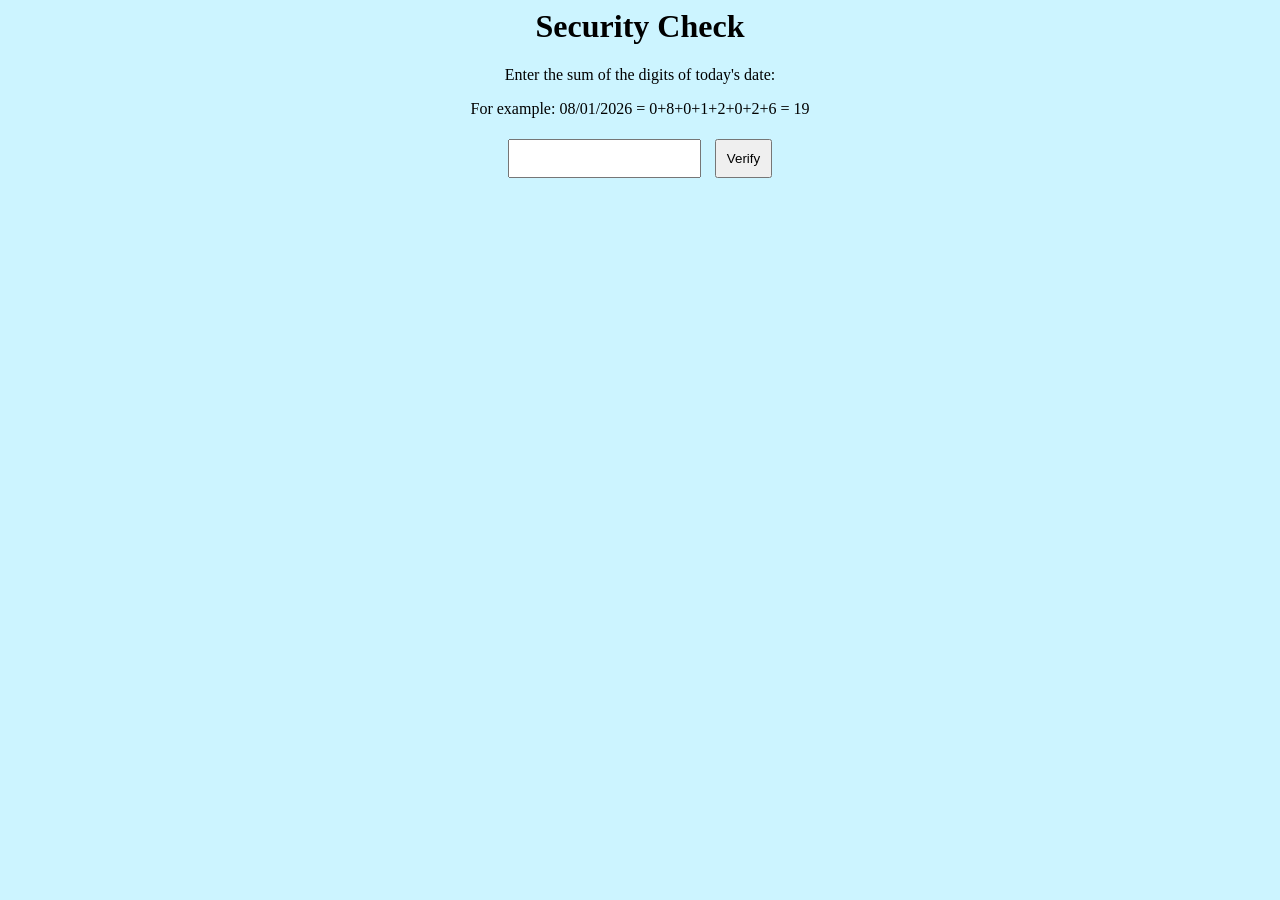
==== index.html @ 7f7e7dc9 "adding files" ====
<html>
<head>
    <title>Page One</title>
    <link rel="stylesheet" href="style.css">
</head>
<body>
    <div>
        <h1>Security Check</h1>
        <p>Enter the sum of the digits of today's date:</p>
        <p>For example: 08/01/2026 = 0+8+0+1+2+0+2+6 = 19</p>
        <input type="number" id="inp">
        <button onclick="chk()">Verify</button>
        <div id="msg" class="err"></div>
    </div>
    <script src="script.js"></script>
</body>
</html>
---- style.css ----
body {
    /*display: flex;
    justify-content: center;*/
    align-items: center;
    /*height: 100vh;
    margin: 0;*/
    text-align: center;
    font-family: tahoma;
    background-color: #ccf4ff;
}

.err {
    color: red;
    margin-top: 10px;
    font-weight: bold;
}

input, button {
    padding: 10px;
    margin: 5px;
}

.page2{
    background-color: #ffccf2;
}
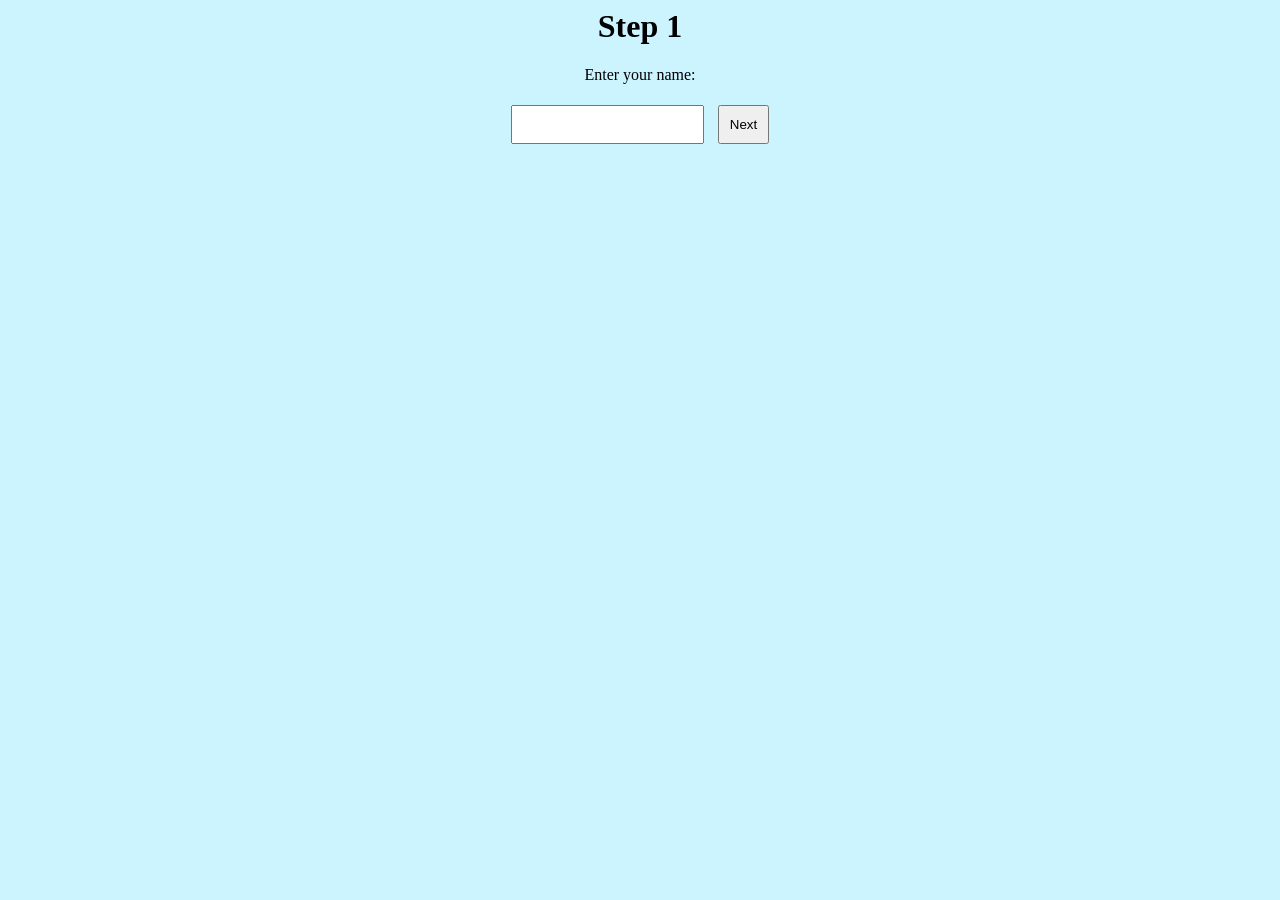
==== commit 179b73ae: "song details" ====
--- a/index.html
+++ b/index.html
@@ -5,11 +5,10 @@
 </head>
 <body>
     <div>
-        <h1>Security Check</h1>
-        <p>Enter the sum of the digits of today's date:</p>
-        <p>For example: 08/01/2026 = 0+8+0+1+2+0+2+6 = 19</p>
-        <input type="number" id="inp">
-        <button onclick="chk()">Verify</button>
+        <h1>Step 1</h1>
+        <p>Enter your name:</p>
+        <input type="text" id="nam">
+        <button onclick="chk1()">Next</button>
         <div id="msg" class="err"></div>
     </div>
     <script src="script.js"></script>
--- a/style.css
+++ b/style.css
@@ -1,9 +1,5 @@
 body {
-    /*display: flex;
-    justify-content: center;*/
     align-items: center;
-    /*height: 100vh;
-    margin: 0;*/
     text-align: center;
     font-family: tahoma;
     background-color: #ccf4ff;
@@ -21,5 +17,5 @@
 }
 
 .page2{
-    background-color: #ffccf2;
+    background-color: #c2a8fb;
 }
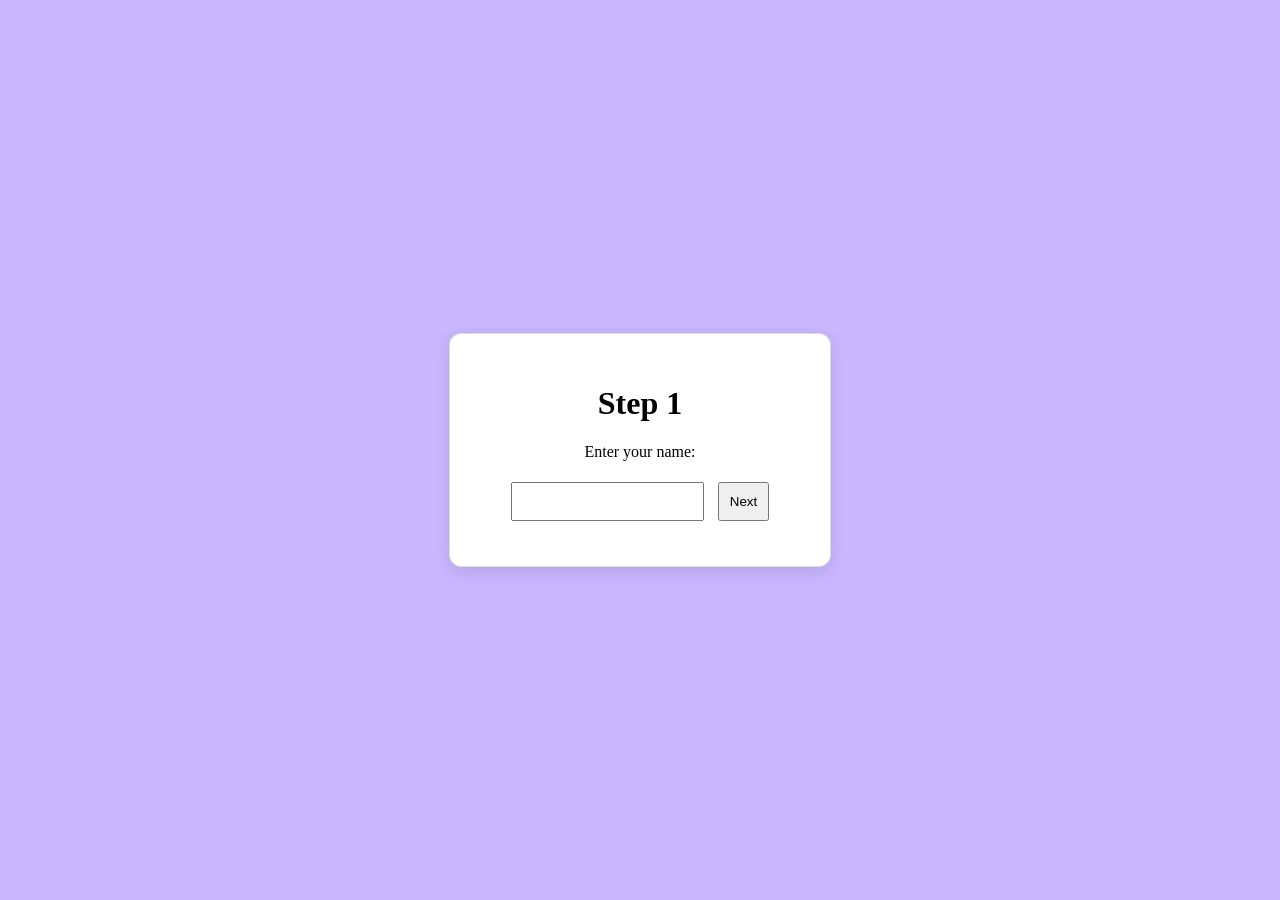
==== commit 8a4304d7: "final" ====
--- a/index.html
+++ b/index.html
@@ -4,9 +4,10 @@
     <link rel="stylesheet" href="style.css">
 </head>
 <body>
-    <div>
+    <div class = "box">
         <h1>Step 1</h1>
         <p>Enter your name:</p>
+        <div id="hint" class = "hint"></div>
         <input type="text" id="nam">
         <button onclick="chk1()">Next</button>
         <div id="msg" class="err"></div>
--- a/style.css
+++ b/style.css
@@ -1,8 +1,10 @@
 body {
+    display: flex;
     align-items: center;
+    justify-content: center;
     text-align: center;
     font-family: tahoma;
-    background-color: #ccf4ff;
+    background-color: #c8b6ff;
 }
 
 .err {
@@ -11,11 +13,33 @@
     font-weight: bold;
 }
 
+.hint {
+    color: rgb(0, 182, 40);
+    font-weight: italic;
+}
+
 input, button {
     padding: 10px;
     margin: 5px;
 }
 
 .page2{
-    background-color: #c2a8fb;
+    background-color: #a9def9;
+}
+
+.step2{
+    background-color: #d0f4de;
+}
+
+.step3{
+    background-color: #ffc8dd;
+}
+
+.box {
+    background: white;
+    padding: 30px;
+    border-radius: 12px;
+    box-shadow: 0 4px 15px rgba(0,0,0,0.1);
+    border: 1px solid #ddd;
+    width: 320px;
 }
